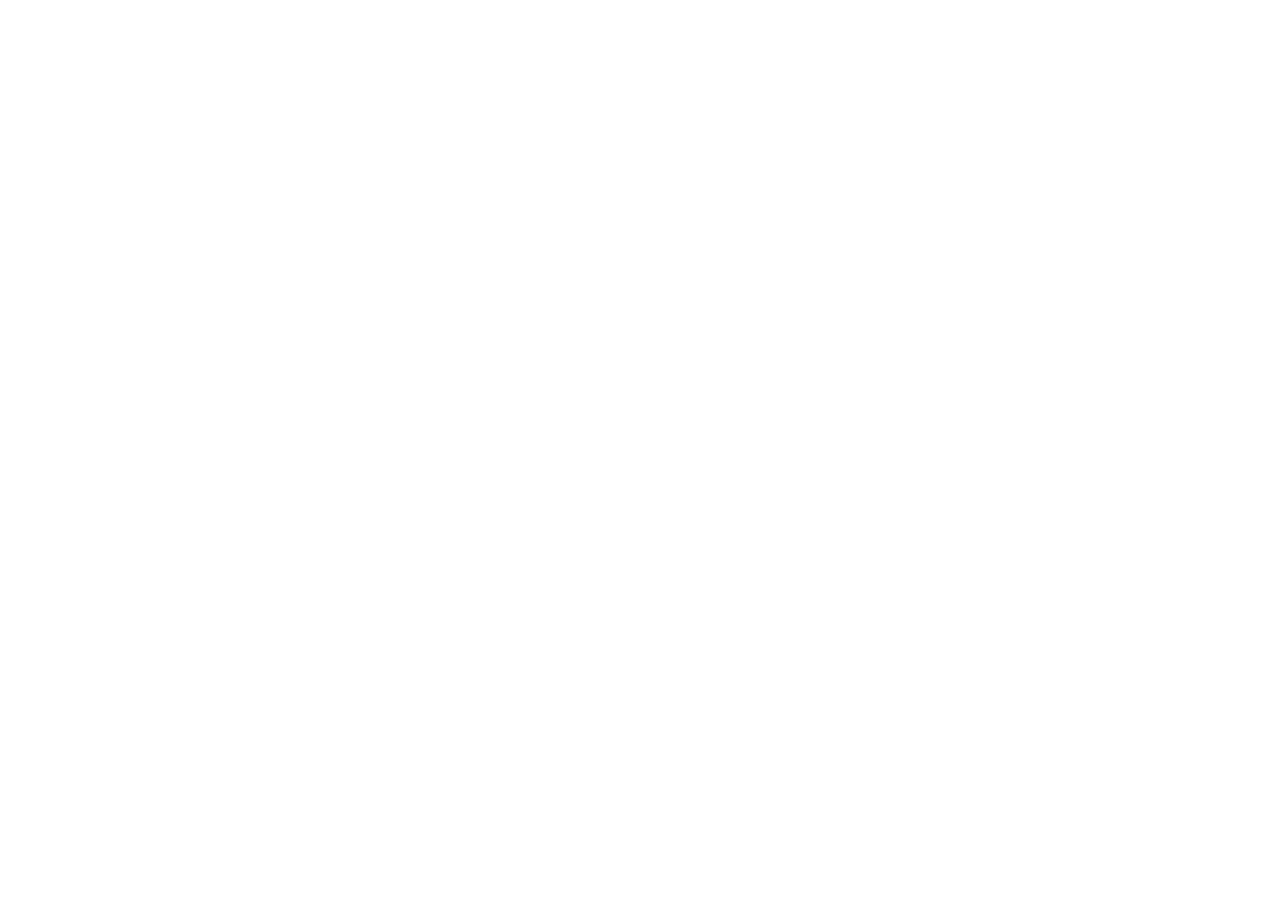
==== index.html @ fbb1a446 "added the first building blocks" ====
<!DOCTYPE html>
<html lang="en">
<head>
    <meta charset="UTF-8">
    <meta name="viewport" content="width=device-width, initial-scale=1.0">
    <title>Document</title>
</head>
<body>
    
</body>
</html>
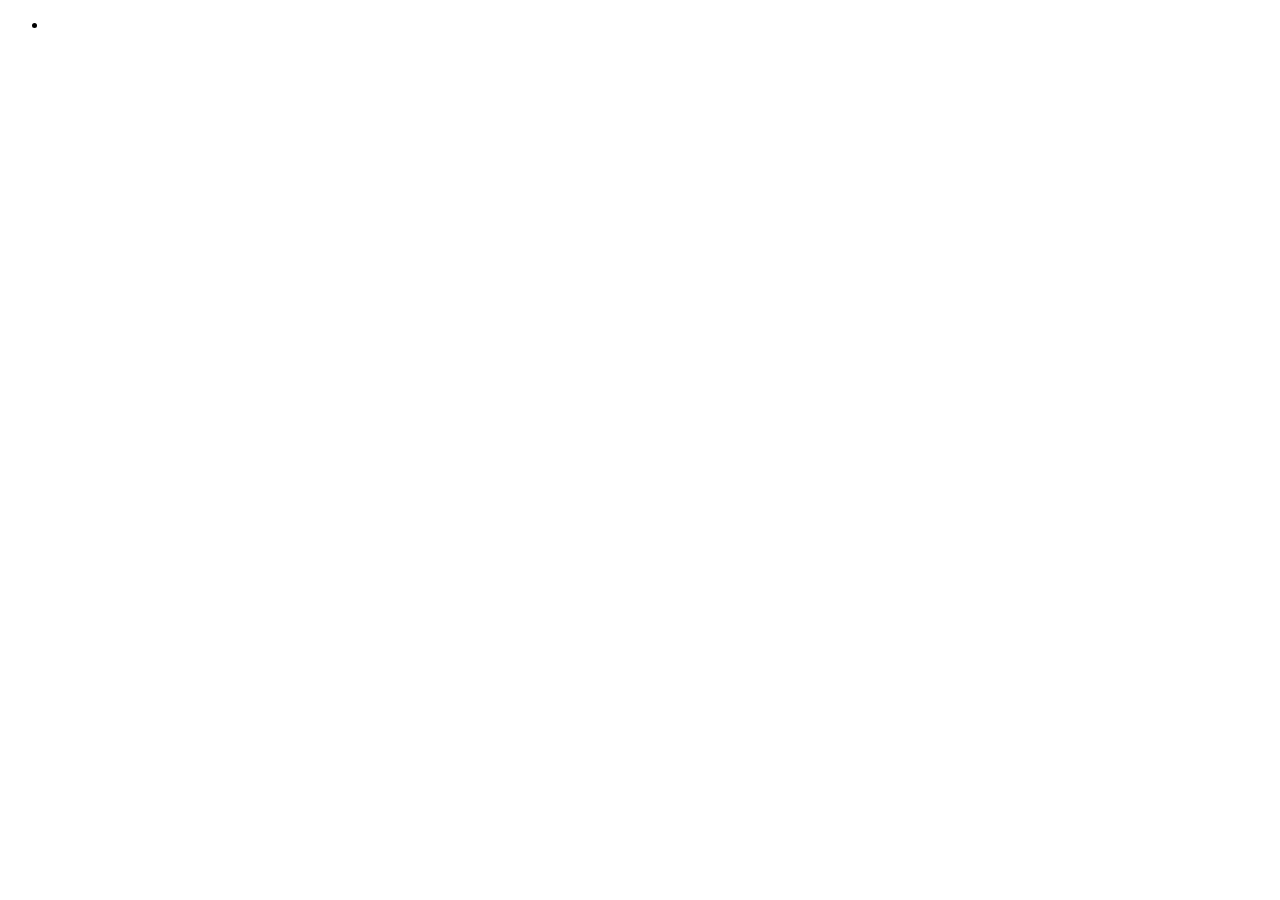
==== commit 600a33a7: "commiting" ====
--- a/index.html
+++ b/index.html
@@ -3,9 +3,13 @@
 <head>
     <meta charset="UTF-8">
     <meta name="viewport" content="width=device-width, initial-scale=1.0">
-    <title>Document</title>
+    <title>create mod </title>
 </head>
 <body>
-    
+    <div class="navi">
+        <ul>
+            <li><a> </a></li>
+        </ul>
+    </div>
 </body>
 </html>
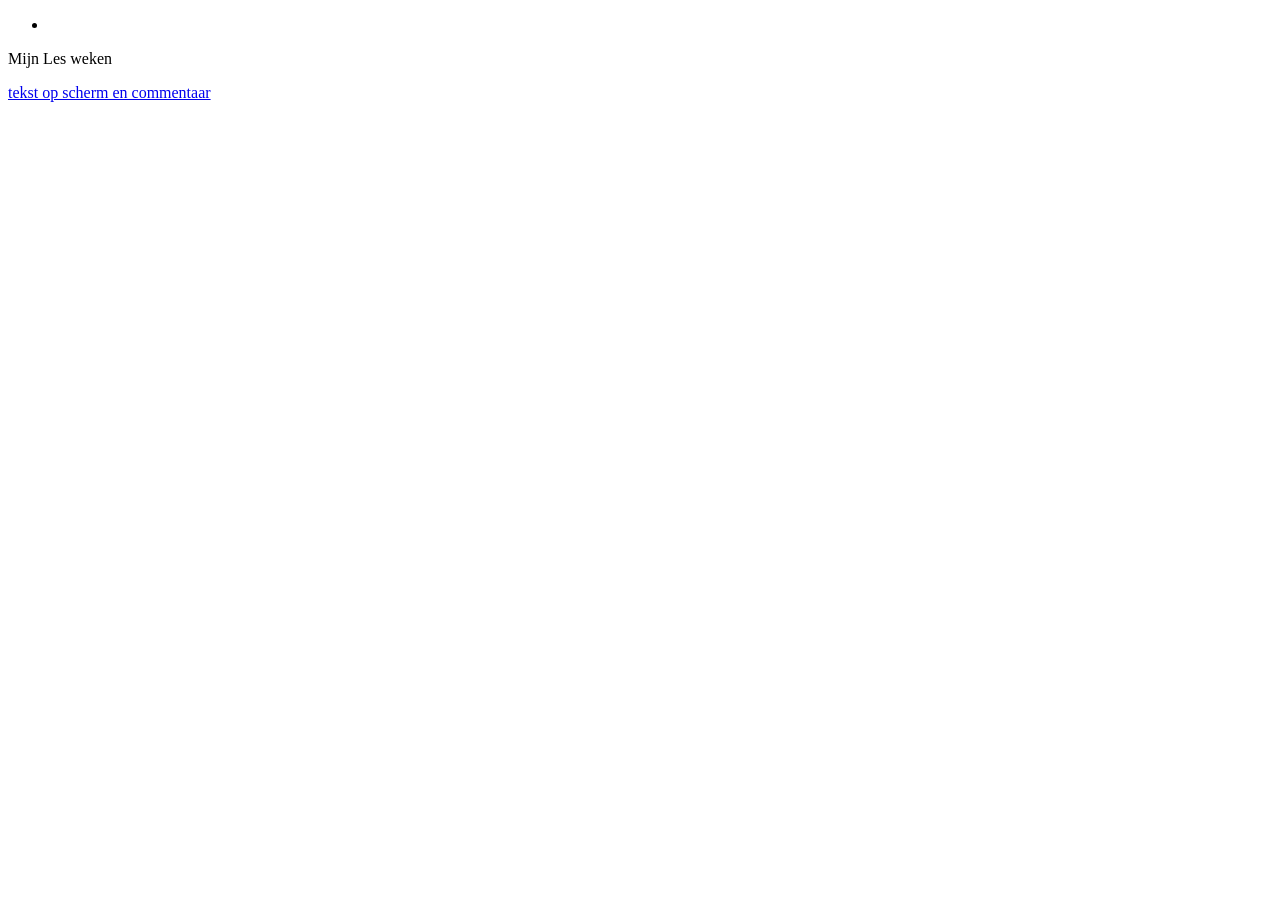
==== commit 97639c47: "end of day" ====
--- a/index.html
+++ b/index.html
@@ -3,13 +3,17 @@
 <head>
     <meta charset="UTF-8">
     <meta name="viewport" content="width=device-width, initial-scale=1.0">
-    <title>create mod </title>
+    <link rel="stylesheet" href="Design/style.css">
+    <title>Create n'addons </title>
 </head>
 <body>
-    <div class="navi">
+    <div class="header">
         <ul>
-            <li><a> </a></li>
+            <li><a ></a></li>
         </ul>
-    </div>
+            <p>Mijn Les weken</p>
+        <a href="Website\php.php"> tekst op scherm en commentaar</a>
+
+        </div>
 </body>
 </html>
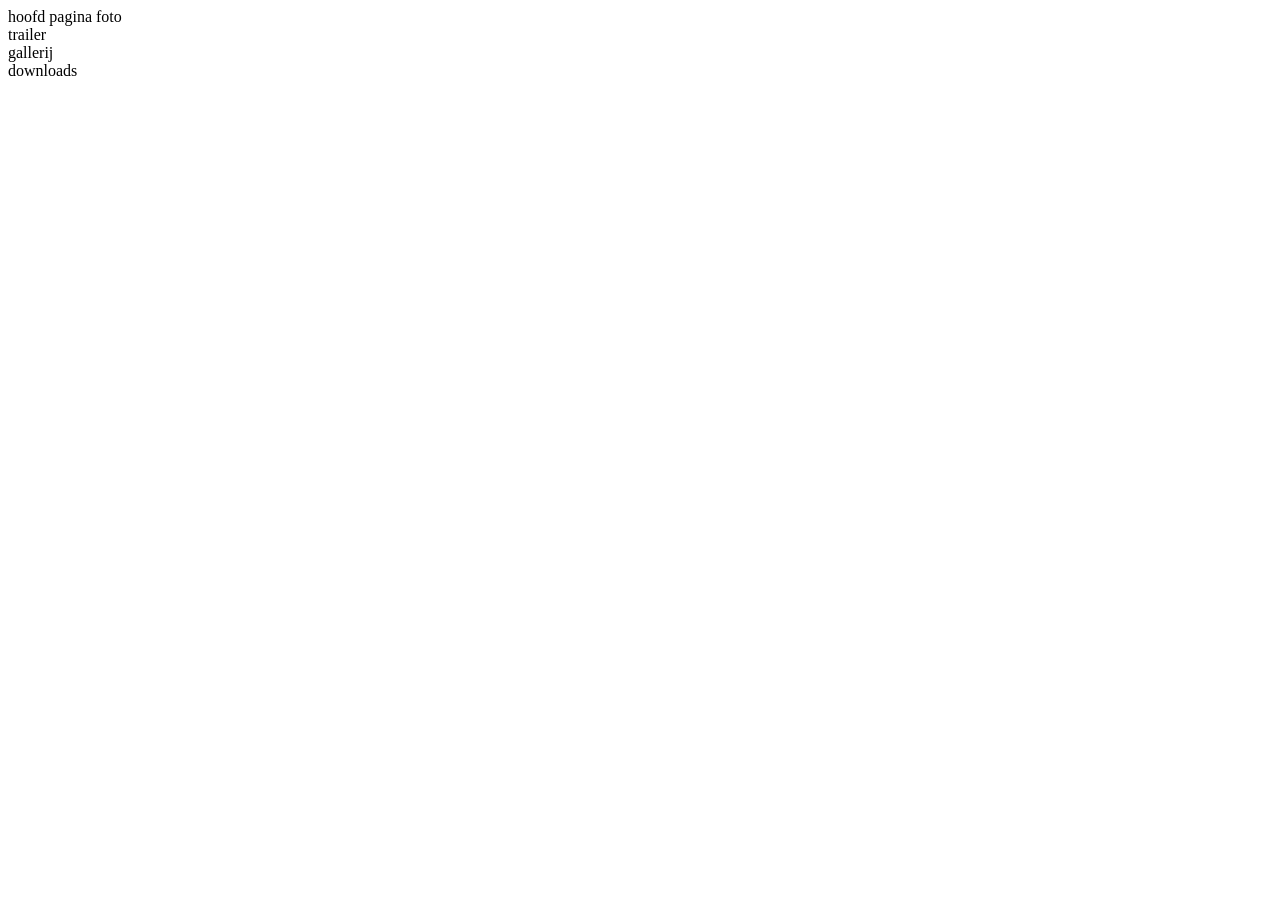
==== commit 5b72e6b5: "k" ====
--- a/index.html
+++ b/index.html
@@ -1,19 +1,31 @@
 <!DOCTYPE html>
 <html lang="en">
+
 <head>
     <meta charset="UTF-8">
     <meta name="viewport" content="width=device-width, initial-scale=1.0">
-    <link rel="stylesheet" href="Design/style.css">
-    <title>Create n'addons </title>
+    <link rel="stylesheet" href="..\design\style.css">
+    <link rel="icon" href="..\Image\favicon.ico">
+    <title>Create mod n'addons </title>
 </head>
+
 <body>
     <div class="header">
-        <ul>
-            <li><a ></a></li>
-        </ul>
-            <p>Mijn Les weken</p>
-        <a href="Website\php.php"> tekst op scherm en commentaar</a>
+        <div class="row">
+            <div class="col-1">
+                hoofd pagina foto 
+            </div>
+            <div class="col-1">
+                trailer
+            </div>
+            <div class="col-1">
+                gallerij
+            </div>
+            <div class="col-1">
+                downloads
+            </div>
+        </div>
+    </div>
+</body>
 
-        </div>
-</body>
 </html>
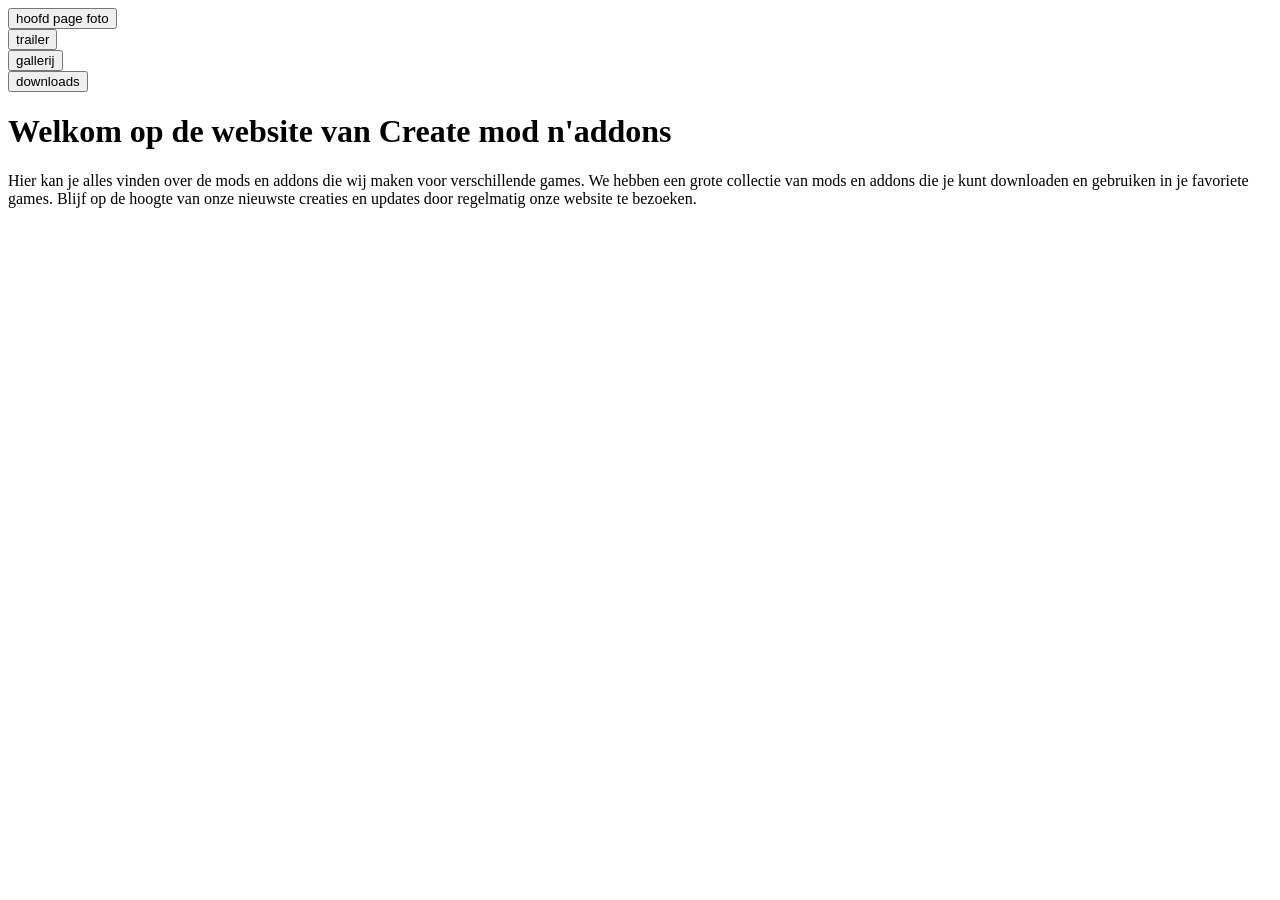
==== commit 77b97c43: "progress baby" ====
--- a/index.html
+++ b/index.html
@@ -13,19 +13,29 @@
     <div class="header">
         <div class="row">
             <div class="col-1">
-                hoofd pagina foto 
+                <button hoofd pagina foto>hoofd page foto</button>
             </div>
             <div class="col-1">
-                trailer
+                <button trailer>trailer</button>
             </div>
             <div class="col-1">
-                gallerij
+                <button gallerij>gallerij</button>
             </div>
             <div class="col-1">
-                downloads
+                <button downloads>downloads</button>
             </div>
         </div>
     </div>
+
+    <div class="content">
+        <div class="row">
+            <div class="col-12">
+                <h1>Welkom op de website van Create mod n'addons</h1>
+                <p>Hier kan je alles vinden over de mods en addons die wij maken voor verschillende games. 
+                    We hebben een grote collectie van mods en addons die je kunt downloaden en gebruiken in je favoriete games. 
+                    Blijf op de hoogte van onze nieuwste creaties en updates door regelmatig onze website te bezoeken.</p>
+            </div>
+        </div>
 </body>
 
 </html>
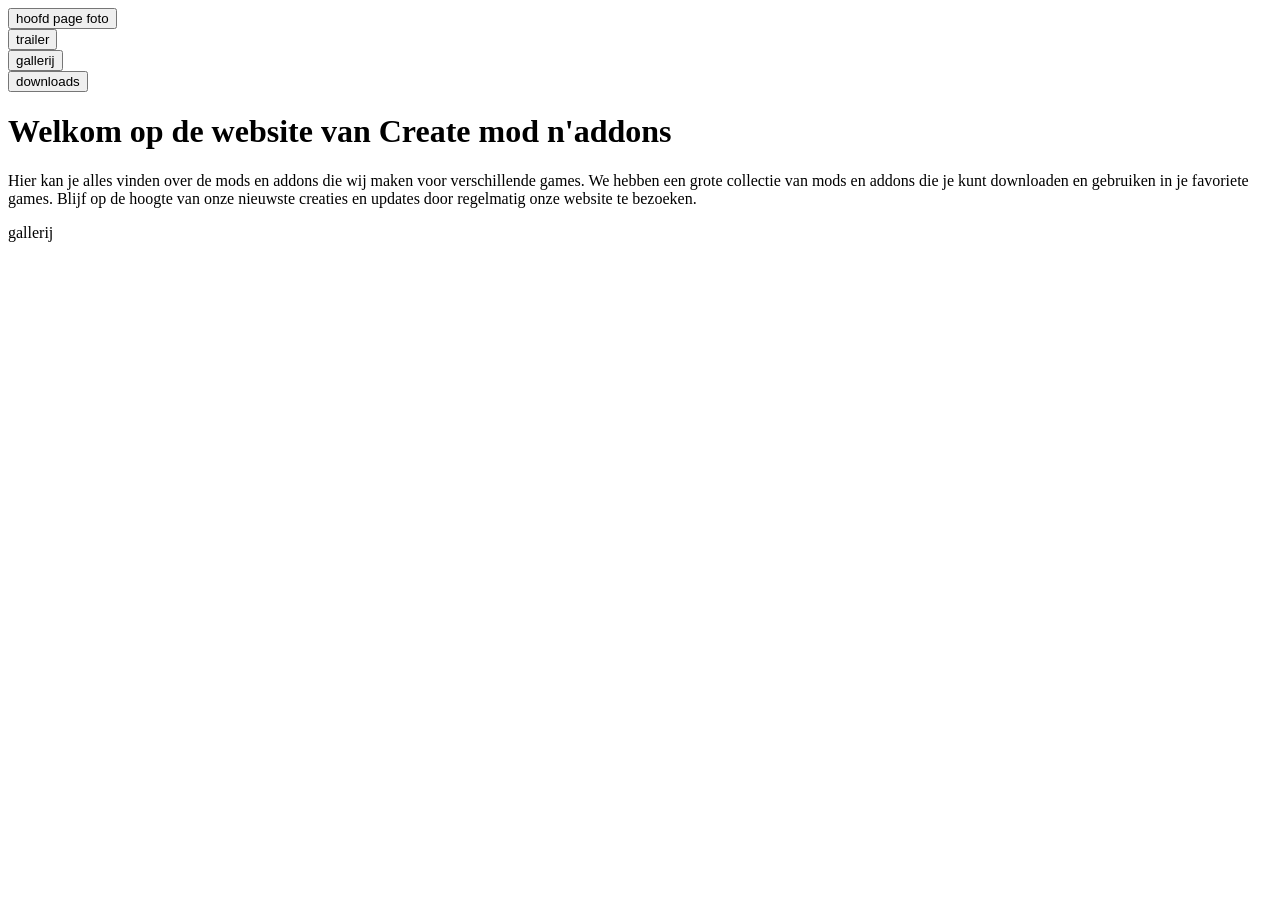
==== commit 18e0e7b5: "bug fixes and a start on smth new" ====
--- a/index.html
+++ b/index.html
@@ -36,6 +36,9 @@
                     Blijf op de hoogte van onze nieuwste creaties en updates door regelmatig onze website te bezoeken.</p>
             </div>
         </div>
+    </div>
+
+    <div class ="gallery">gallerij</div>
 </body>
 
 </html>
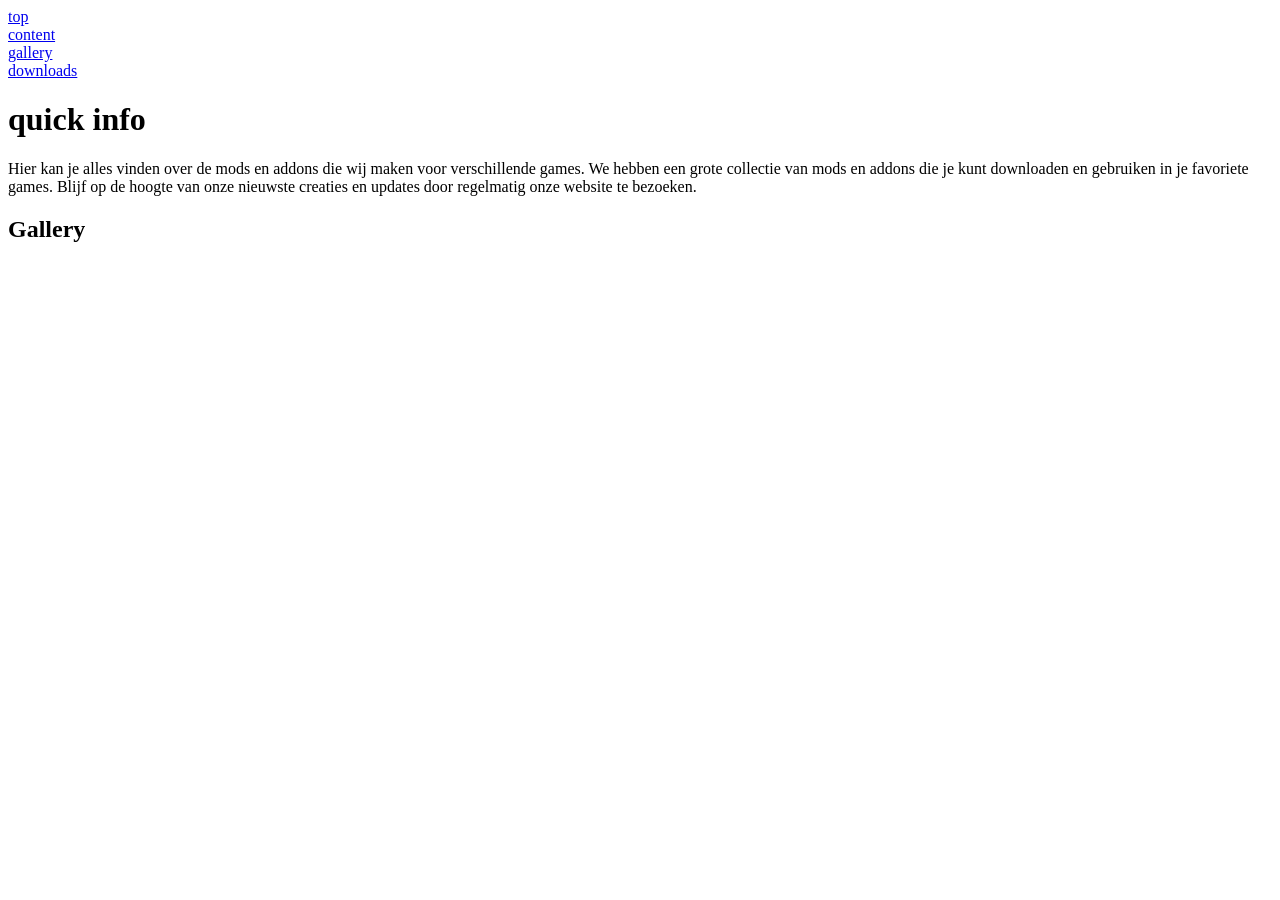
==== commit 99e72f9f: "small changes" ====
--- a/index.html
+++ b/index.html
@@ -10,35 +10,37 @@
 </head>
 
 <body>
-    <div class="header">
+    <div class="header" id="header">
         <div class="row">
             <div class="col-1">
-                <button hoofd pagina foto>hoofd page foto</button>
+                <a href="#header">top</a>
             </div>
             <div class="col-1">
-                <button trailer>trailer</button>
+                <a href="#content">content</a>
             </div>
             <div class="col-1">
-                <button gallerij>gallerij</button>
+                <a href="#gallery">gallery</a>
             </div>
             <div class="col-1">
-                <button downloads>downloads</button>
+                <a href="#downloads">downloads</a>
             </div>
         </div>
     </div>
 
-    <div class="content">
+    <div class="content" id="content">
         <div class="row">
             <div class="col-12">
-                <h1>Welkom op de website van Create mod n'addons</h1>
+                <h1>quick info</h1>
                 <p>Hier kan je alles vinden over de mods en addons die wij maken voor verschillende games. 
                     We hebben een grote collectie van mods en addons die je kunt downloaden en gebruiken in je favoriete games. 
-                    Blijf op de hoogte van onze nieuwste creaties en updates door regelmatig onze website te bezoeken.</p>
+                    Blijf op de hoogte van onze nieuwste creaties en updates door regelmatig onze website te bezoeken.
+                </p>
             </div>
         </div>
     </div>
 
-    <div class ="gallery">gallerij</div>
+    <div class ="gallery" id="gallery"><h2>Gallery</h2></div>
+
 </body>
 
 </html>
